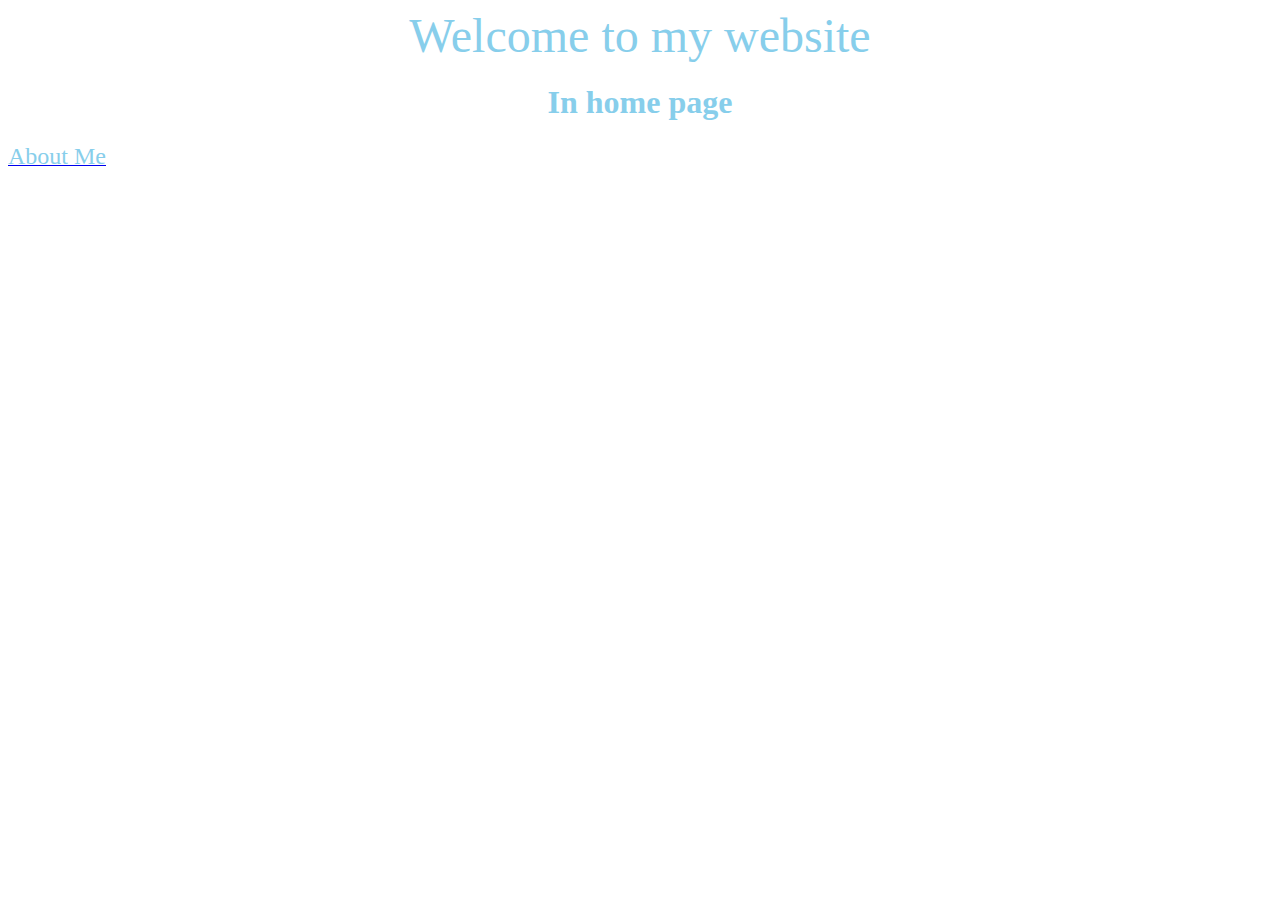
==== index.html @ 19a66bdc "Add files via upload" ====
<!DOCTYPE html>
<html>
  <head>
    <body>
    <meta charset="utf-8">
    <title>CSS BASICS</title>
    <link rel="stylesheet" href="Part2_master.css">
<center>
  <font size="7">Welcome to my website</font>
  <h1>In home page</h1>
  </center>
  <a href="basics1.html"><font size="5">About Me </a>

 </body>
  </head>
---- Part2_master.css ----
body{
  background: url(https://visualcocaine.org/public/uploads/large/191512463706hpuntdhidfqguc250quzezxzcno7vtdkuqugttysdy54xmczvtl4roxlxao7ddcuf2jc7oqwsnubvz4iulwh9ajwwbnly29msi4r.jpg)
}
font{
  color:skyblue;
 }

h1{
  color:skyblue;
}

h2{
  color: skyblue;
}
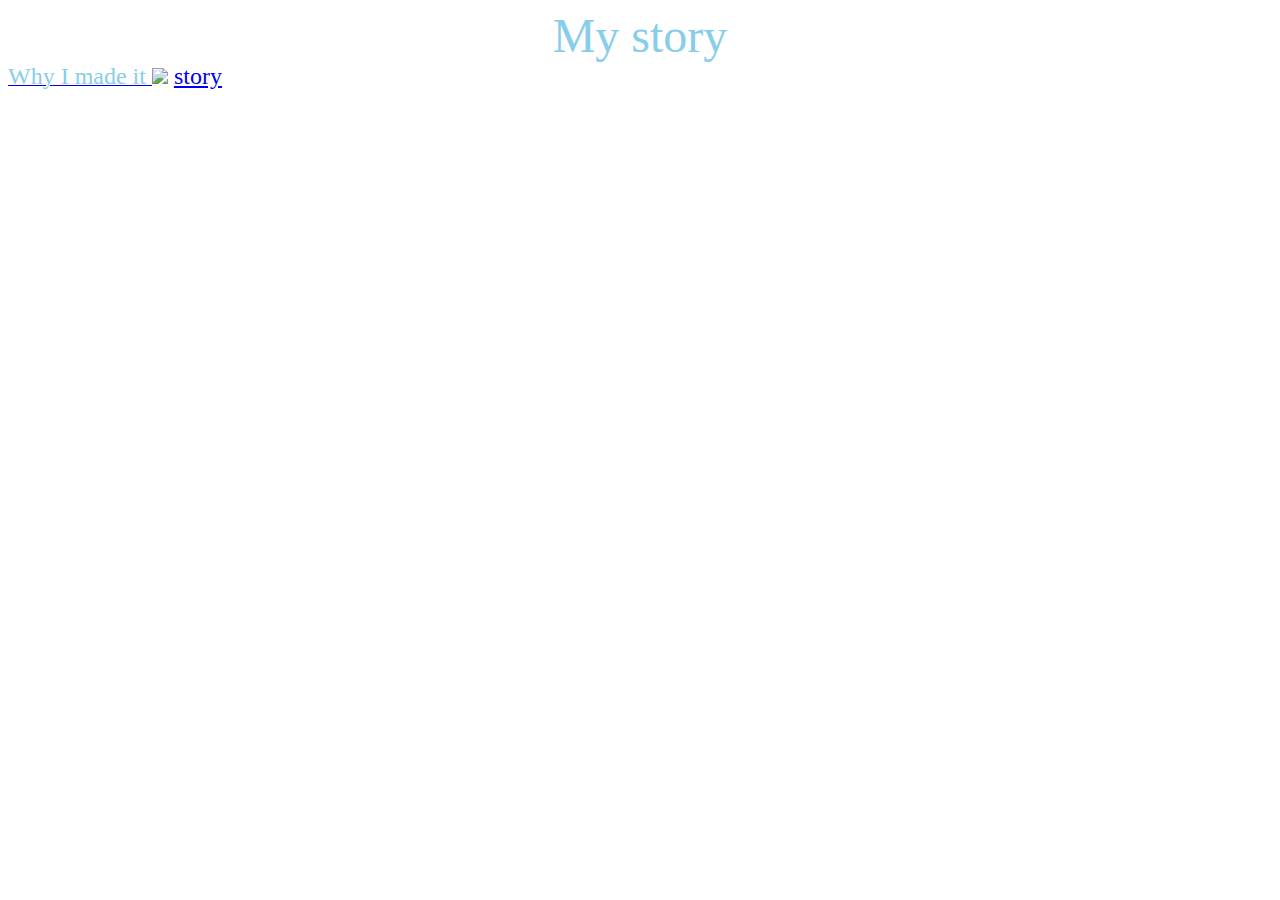
==== commit b2b8c6c5: "Update index.html" ====
--- a/index.html
+++ b/index.html
@@ -1,16 +1,21 @@
   <!DOCTYPE html>
 <html>
   <head>
-    <body>
     <meta charset="utf-8">
     <title>CSS BASICS</title>
     <link rel="stylesheet" href="Part2_master.css">
+  </head>
+  <body>
 <center>
-  <font size="7">Welcome to my website</font>
-  <h1>In home page</h1>
+  <font size="7">My story</font>
+  
   </center>
-  <a href="basics1.html"><font size="5">About Me </a>
+  <a href="basics1.html"><font size="5">Why I made it </a>
+<img src="story.png">
+
+<a href="https://repl.it/@CameonBustaman/story1">story</a>
 
  </body>
   </head>
- + 
+ 
